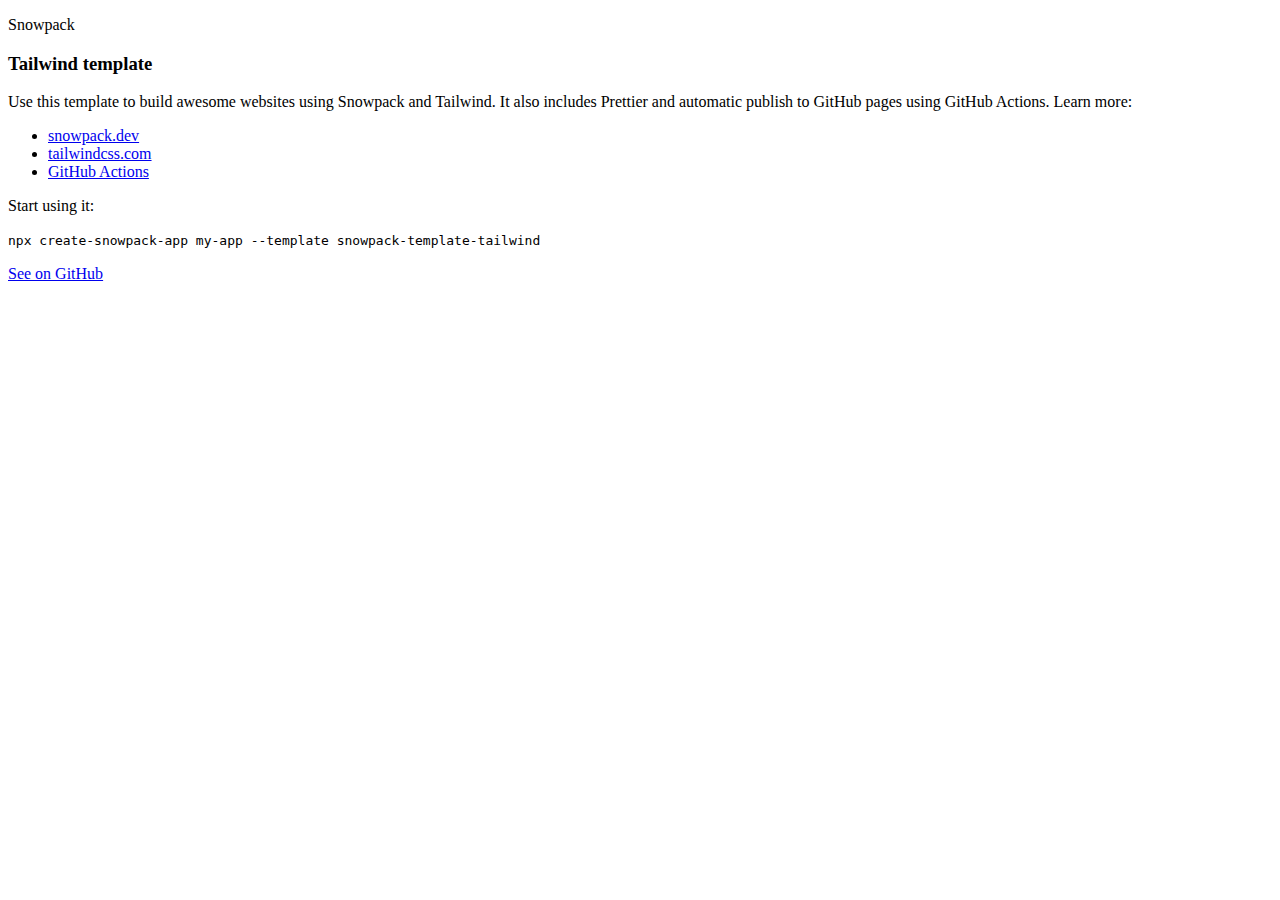
==== public/index.html @ 54b620cc "initial commit" ====
<!DOCTYPE html>
<html lang="en">
  <head>
    <meta charset="utf-8" />
    <link rel="icon" href="%PUBLIC_URL%/favicon.ico" />
    <meta name="viewport" content="width=device-width, initial-scale=1" />
    <meta
      name="description"
      content="Web site created using create-snowpack-app"
    />
    <!--
      Snowpack will replace %PUBLIC_URL% with the value you have for `baseUrl` in `snowpack.config.js`.
      Make sure to update it with your GitHub Page URL. https://<your-username>.github.io/<your-repo-name>

      More about config options:
      - https://www.snowpack.dev/reference/configuration#buildoptions.baseurl
    -->
    <link
      rel="stylesheet"
      type="text/css"
      href="%PUBLIC_URL%/_dist_/index.css"
    />
    <title>Snowpack & Tailwind App</title>
  </head>
  <body>
    <!--
      This HTML file is a template.

      To begin the development, run `npm start` or `yarn start`.
      To create a production bundle, use `npm run build` or `yarn build`.

      Start modyfing from here.
    -->
    <div class="py-10 max-w-screen-xl mx-auto px-4 sm:px-6 lg:px-8">
      <div class="text-center">
        <p
          class="text-base leading-6 text-indigo-600 font-semibold tracking-wide uppercase"
        >
          Snowpack
        </p>
        <h3
          class="mt-2 text-3xl leading-8 font-extrabold tracking-tight text-gray-900 sm:text-4xl sm:leading-10"
        >
          Tailwind template
        </h3>
        <p class="mt-4 max-w-2xl text-xl leading-7 text-gray-500 mx-auto">
          Use this template to build awesome websites using Snowpack and
          Tailwind. It also includes Prettier and automatic publish to GitHub
          pages using GitHub Actions. Learn more:
        </p>
        <ul
          class="text-xl leading-7 sm:flex justify-around sm:max-w-2xl sm:mx-auto mt-10"
        >
          <li class="my-4 p-4 px-6 bg-gray-300 hover:bg-gray-500">
            <a href="https://snowpack.dev" target="_blank">snowpack.dev</a>
          </li>
          <li class="my-4 p-4 px-6 bg-gray-300 hover:bg-gray-500">
            <a href="https://tailwindcss.com" target="_blank"
              >tailwindcss.com</a
            >
          </li>
          <li class="my-4 p-4 px-6 bg-gray-300 hover:bg-gray-500">
            <a
              href="https://docs.github.com/en/free-pro-team@latest/actions"
              target="_blank"
              >GitHub Actions</a
            >
          </li>
        </ul>
        <p class="mt-14 text-xl leading-7 text-gray-500">Start using it:</p>
        <div class="my-5 bg-gray-800 p-5 text-white">
          <code>
            npx create-snowpack-app my-app --template snowpack-template-tailwind
          </code>
        </div>
        <p class="mt-16 text-xl leading-7 text-gray-500 underline">
          <a href="https://github.com/jonalvarezz/snowpack-template-tailwind"
            >See on GitHub</a
          >
        </p>
      </div>
    </div>

    <!-- Add more scripts here -->
    <script type="module" src="%PUBLIC_URL%/_dist_/index.js"></script>
  </body>
</html>
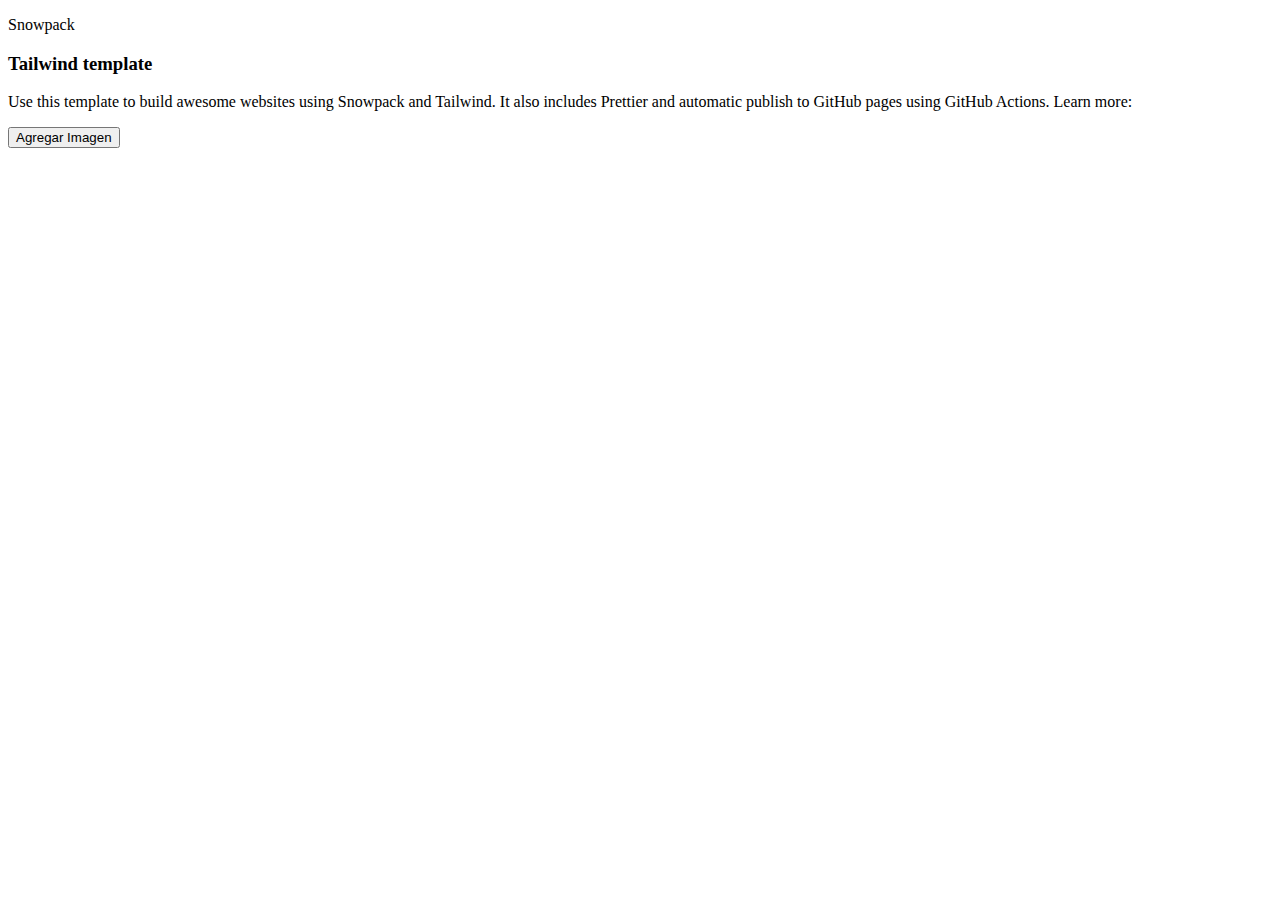
==== commit 8ce3aaf9: "first commmit" ====
--- a/public/index.html
+++ b/public/index.html
@@ -48,36 +48,9 @@
           Tailwind. It also includes Prettier and automatic publish to GitHub
           pages using GitHub Actions. Learn more:
         </p>
-        <ul
-          class="text-xl leading-7 sm:flex justify-around sm:max-w-2xl sm:mx-auto mt-10"
-        >
-          <li class="my-4 p-4 px-6 bg-gray-300 hover:bg-gray-500">
-            <a href="https://snowpack.dev" target="_blank">snowpack.dev</a>
-          </li>
-          <li class="my-4 p-4 px-6 bg-gray-300 hover:bg-gray-500">
-            <a href="https://tailwindcss.com" target="_blank"
-              >tailwindcss.com</a
-            >
-          </li>
-          <li class="my-4 p-4 px-6 bg-gray-300 hover:bg-gray-500">
-            <a
-              href="https://docs.github.com/en/free-pro-team@latest/actions"
-              target="_blank"
-              >GitHub Actions</a
-            >
-          </li>
-        </ul>
-        <p class="mt-14 text-xl leading-7 text-gray-500">Start using it:</p>
-        <div class="my-5 bg-gray-800 p-5 text-white">
-          <code>
-            npx create-snowpack-app my-app --template snowpack-template-tailwind
-          </code>
+        <button class="p-3" >Agregar Imagen</button>
+        <div id="images">
         </div>
-        <p class="mt-16 text-xl leading-7 text-gray-500 underline">
-          <a href="https://github.com/jonalvarezz/snowpack-template-tailwind"
-            >See on GitHub</a
-          >
-        </p>
       </div>
     </div>
 
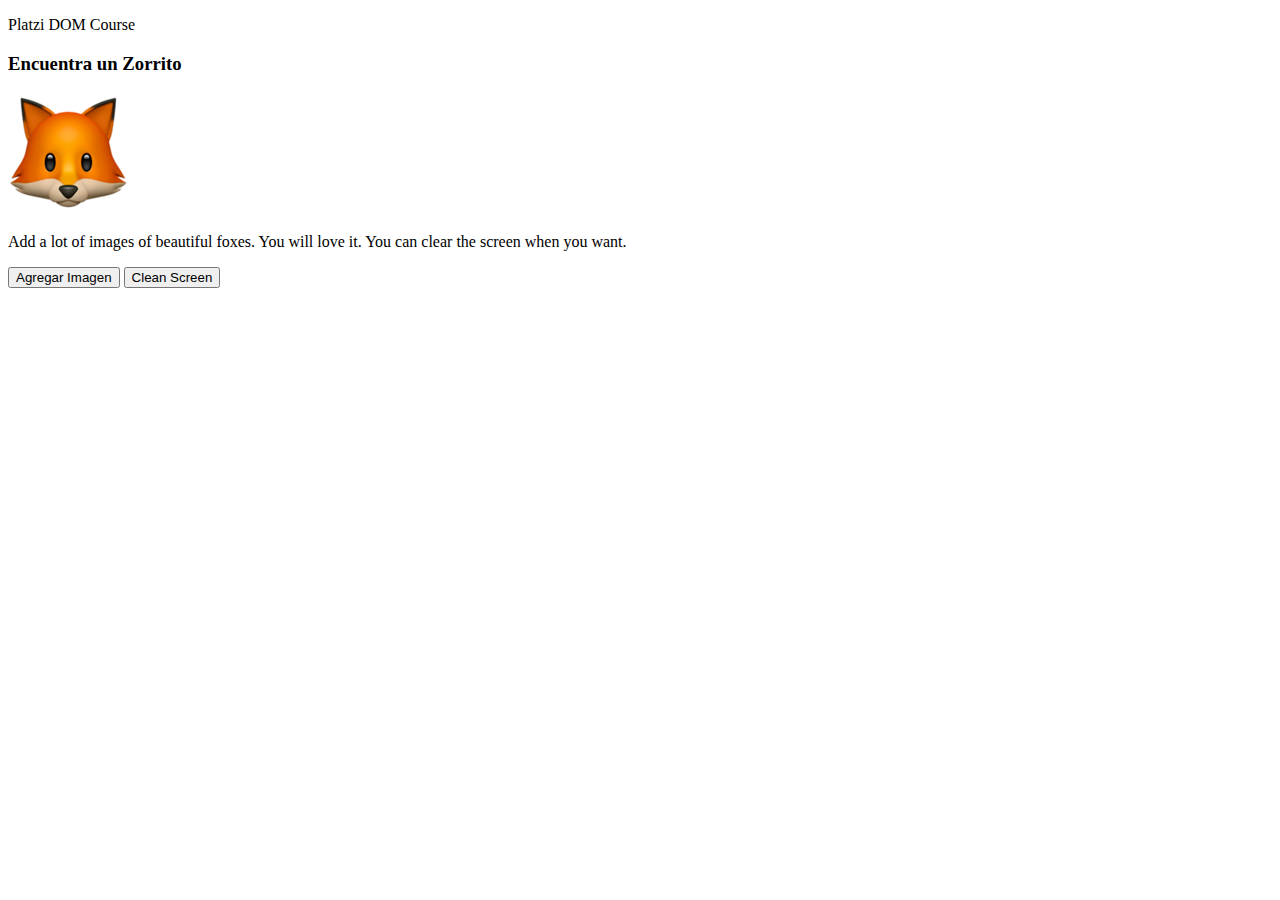
==== commit 9ba20a85: "my second commit" ====
--- a/public/index.html
+++ b/public/index.html
@@ -36,19 +36,22 @@
         <p
           class="text-base leading-6 text-indigo-600 font-semibold tracking-wide uppercase"
         >
-          Snowpack
+          Platzi DOM Course
         </p>
         <h3
           class="mt-2 text-3xl leading-8 font-extrabold tracking-tight text-gray-900 sm:text-4xl sm:leading-10"
         >
-          Tailwind template
+          Encuentra un Zorrito 
         </h3>
+        <img class="description__image" src="./fox.ico" alt="fox">
+
         <p class="mt-4 max-w-2xl text-xl leading-7 text-gray-500 mx-auto">
-          Use this template to build awesome websites using Snowpack and
-          Tailwind. It also includes Prettier and automatic publish to GitHub
-          pages using GitHub Actions. Learn more:
+          Add a lot of images of beautiful foxes. You will love it. You can clear the screen when you want.
+
+
         </p>
-        <button class="p-3" >Agregar Imagen</button>
+        <button type="button" class="general-button">Agregar Imagen</button>
+        <button type="button" class="general-button general-botton--clear">Clean Screen</button>
         <div id="images">
         </div>
       </div>
@@ -58,3 +61,4 @@
     <script type="module" src="%PUBLIC_URL%/_dist_/index.js"></script>
   </body>
 </html>
+
